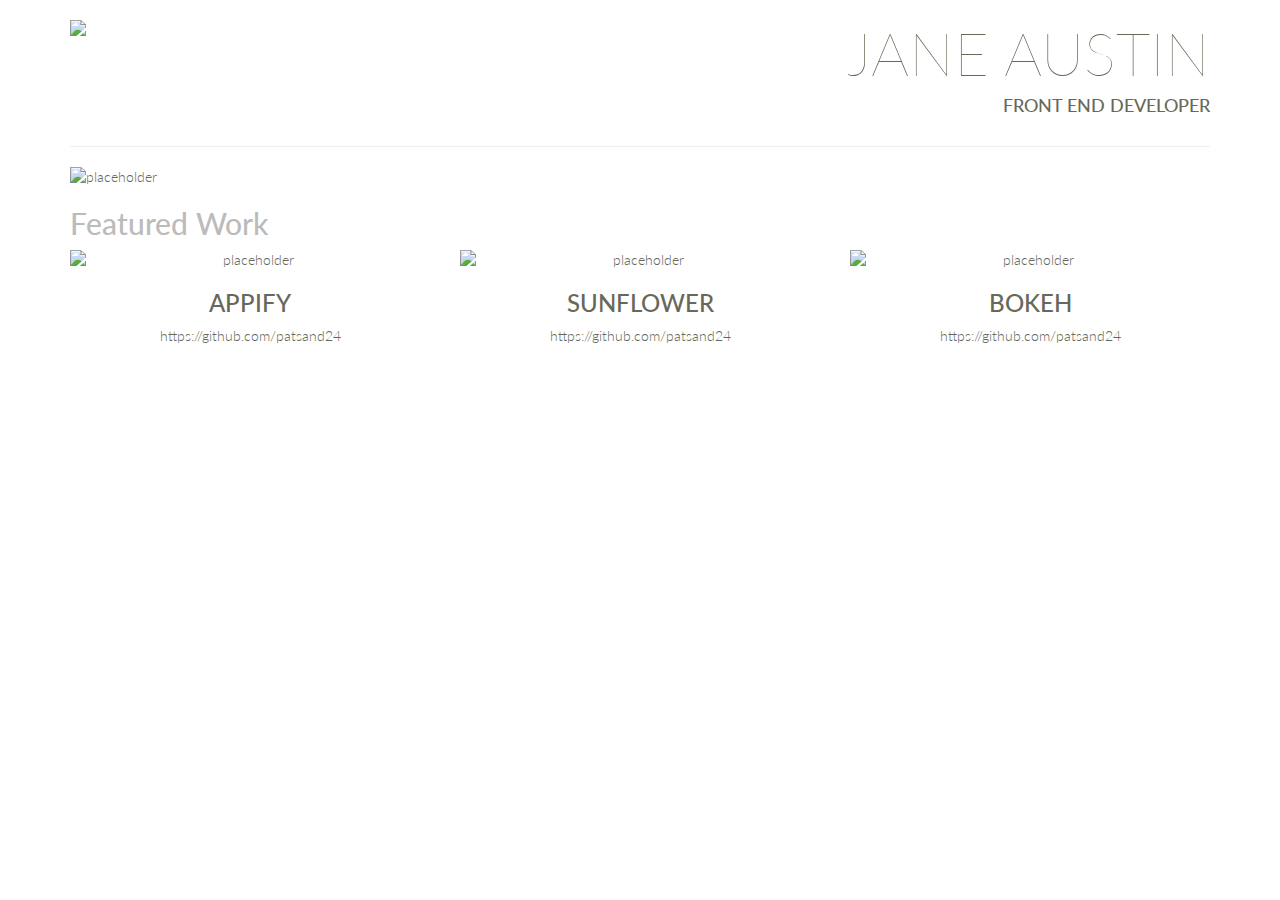
==== framework/bootstrap_example.html @ aeb4a7ff "formatted html with bootstrap css selectors" ====
<!DOCTYPE html>
<html lang="en">
<head>
  <meta charset="UTF-8">
  <meta name="viewport" content="width=device-width, initial-scale=1.0">
  <meta http-equiv="X-UA-Compatible" content="ie=edge">
  <title>Document</title>
  <link href="https://fonts.googleapis.com/css?family=Lato:100,300" rel="stylesheet">
  <link rel="stylesheet" href="css/bootstrap.min.css">
  <link rel="stylesheet" href="css/main.css">
</head>
<body>
  <div class="container">
    <div class="row">
      <div class="col-md-6">
        <img class="title-logo" src="http://placehold.it/100x100">
      </div>
      <div class="col-md-6 text-right text-uppercase">
        <h1 class="title-super text-thin">Jane Austin</h1>
        <h4>Front End Developer</h4>
      </div>
    </div>
    <div class="row">
      <div class="col-md-12">
        <hr>
      </div>
    </div>
    <div class="row">
      <div class="col-md-12">
        <img class="img-responsive" src="http://placehold.it/1140x350" alt="placeholder">
      </div>
    </div>
    <div class="row">
      <div class="col-md-12">
        <h2 class="text-muted">Featured Work</h2>
      </div>
    </div>
    <div class="row text-center">
      <div class="col-md-4">
        <img class="img-responsive" src="http://placehold.it/555x300" alt="placeholder">
        <h3 class="text-uppercase">Appify</h3>
        <p>https://github.com/patsand24</p>
      </div>
      <div class="col-md-4">
        <img class="img-responsive" src="http://placehold.it/555x300" alt="placeholder">
        <h3 class="text-uppercase">Sunflower</h3>
        <p>https://github.com/patsand24</p>
      </div>
      <div class="col-md-4">
        <img class="img-responsive" src="http://placehold.it/555x300" alt="placeholder">
        <h3 class="text-uppercase">Bokeh</h3>
        <p>https://github.com/patsand24</p>
      </div>
    </div>
  </div>

</body>
</html>
---- framework/css/main.css ----
body {
  font-family: 'Lato', sans-serif;
  color: #676858;
  font-weight: 300;
}

.text-muted {
  color: #BCBBBB;
}

.text-thin {
  font-weight: 100;
}

.title-super {
  font-size: 60px;
}

.title-logo {
  margin-top: 20px;
}
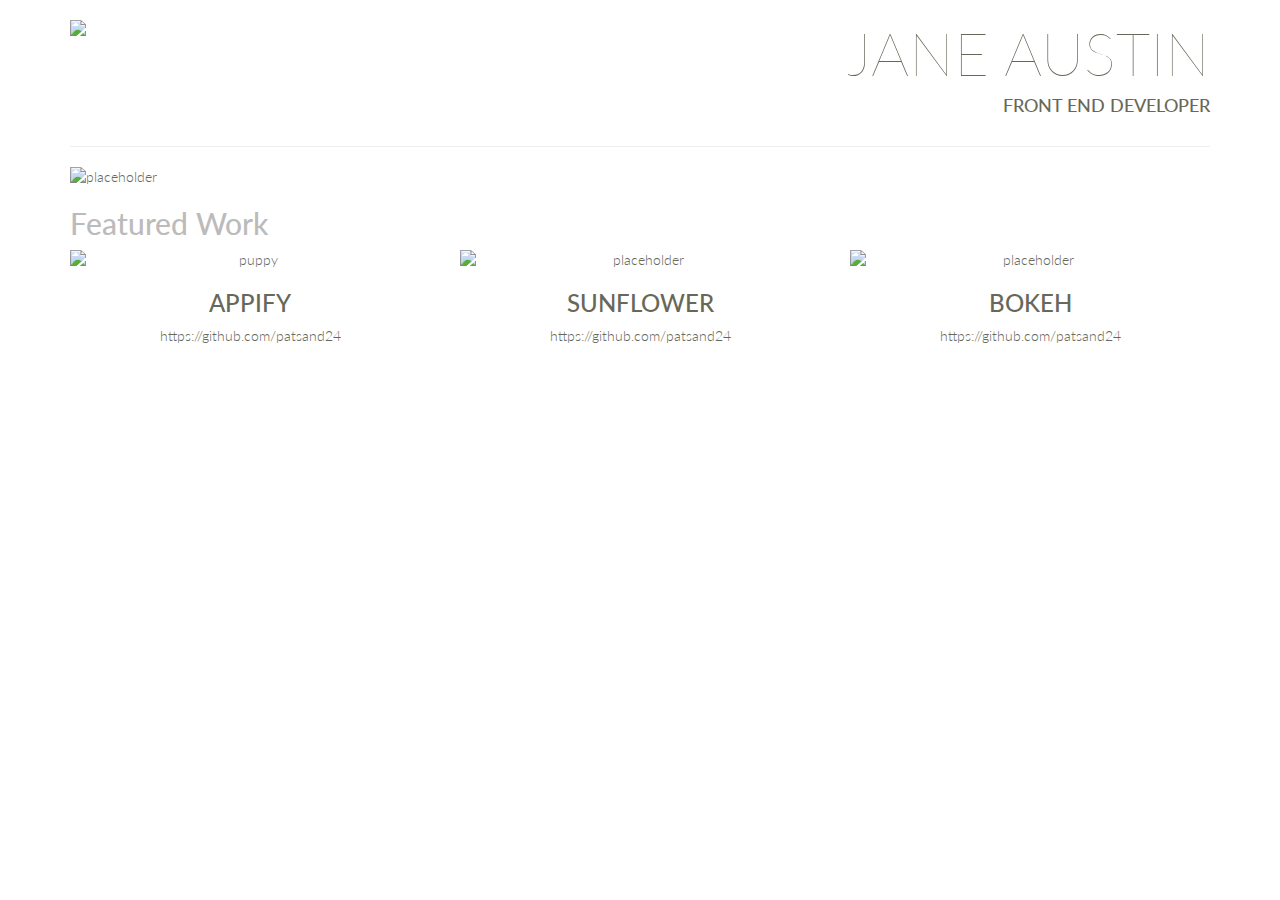
==== commit 22e4e65e: "added hover to modal in html file" ====
--- a/framework/bootstrap_example.html
+++ b/framework/bootstrap_example.html
@@ -8,6 +8,8 @@
   <link href="https://fonts.googleapis.com/css?family=Lato:100,300" rel="stylesheet">
   <link rel="stylesheet" href="css/bootstrap.min.css">
   <link rel="stylesheet" href="css/main.css">
+  <script src="https://cdnjs.cloudflare.com/ajax/libs/jquery/3.1.1/jquery.min.js"></script>
+  <script type="text/javascript" src="javascript/bootstrap.min.js"></script>
 </head>
 <body>
   <div class="container">
@@ -37,22 +39,73 @@
     </div>
     <div class="row text-center">
       <div class="col-md-4">
-        <img class="img-responsive" src="http://placehold.it/555x300" alt="placeholder">
+        <img class="img-responsive imgbox" src="https://res.cloudinary.com/www-vetclass-nl/image/upload/t_detail_page/v1/pages/d5588f859664407eab2b791593e8629d.jpg" alt="puppy" data-toggle="modal" data-target="#project1">
         <h3 class="text-uppercase">Appify</h3>
         <p>https://github.com/patsand24</p>
       </div>
       <div class="col-md-4">
-        <img class="img-responsive" src="http://placehold.it/555x300" alt="placeholder">
+        <img class="img-responsive" src="http://placehold.it/555x300" alt="placeholder" data-toggle="modal" data-target="#project2">
         <h3 class="text-uppercase">Sunflower</h3>
         <p>https://github.com/patsand24</p>
       </div>
       <div class="col-md-4">
-        <img class="img-responsive" src="http://placehold.it/555x300" alt="placeholder">
+        <img class="img-responsive" src="http://placehold.it/555x300" alt="placeholder" data-toggle="modal" data-target="#project3">
         <h3 class="text-uppercase">Bokeh</h3>
         <p>https://github.com/patsand24</p>
       </div>
     </div>
   </div>
 
+  <!-- Modal -->
+   <div class="modal fade" id="project1" tabindex="-1" role="dialog" aria-labelledby="myModalLabel" aria-hidden="true">
+       <div class="modal-dialog">
+           <div class="modal-content">
+               <div class="modal-header">
+                   <h4 class="modal-title" id="myModalLabel">Favorite App Page</h4>
+               </div>
+               <div class="modal-body">
+                   <img class="img-responsive" src="https://res.cloudinary.com/www-vetclass-nl/image/upload/t_detail_page/v1/pages/d5588f859664407eab2b791593e8629d.jpg" alt="puppy">
+                   This was my first project in this class. I learned a lot about HTML and CSS.
+               </div>
+               <div class="modal-footer">
+                   <button type="button" class="btn btn-default" data-dismiss="modal">Close</button>
+               </div>
+           </div>
+       </div>
+   </div>
+   <!-- Modal -->
+    <div class="modal fade" id="project2" tabindex="-1" role="dialog" aria-labelledby="myModalLabel" aria-hidden="true">
+        <div class="modal-dialog">
+            <div class="modal-content">
+                <div class="modal-header">
+                    <h4 class="modal-title" id="myModalLabel">Favorite App Page</h4>
+                </div>
+                <div class="modal-body">
+                    <img class="img-responsive" src="http://placehold.it/555x300" alt="placeholder">
+                    This was my first project in this class. I learned a lot about HTML and CSS.
+                </div>
+                <div class="modal-footer">
+                    <button type="button" class="btn btn-default" data-dismiss="modal">Close</button>
+                </div>
+            </div>
+        </div>
+    </div>
+    <!-- Modal -->
+     <div class="modal fade" id="project3" tabindex="-1" role="dialog" aria-labelledby="myModalLabel" aria-hidden="true">
+         <div class="modal-dialog">
+             <div class="modal-content">
+                 <div class="modal-header">
+                     <h4 class="modal-title" id="myModalLabel">Favorite App Page</h4>
+                 </div>
+                 <div class="modal-body">
+                     <img class="img-responsive" src="http://placehold.it/555x300" alt="placeholder">
+                     This was my first project in this class. I learned a lot about HTML and CSS.
+                 </div>
+                 <div class="modal-footer">
+                     <button type="button" class="btn btn-default" data-dismiss="modal">Close</button>
+                 </div>
+             </div>
+         </div>
+     </div>
 </body>
 </html>
--- a/framework/css/main.css
+++ b/framework/css/main.css
@@ -19,3 +19,6 @@
 .title-logo {
   margin-top: 20px;
 }
+
+.imgbox:hover { opacity: 0.3; 
+  filter: alpha(opacity=30);
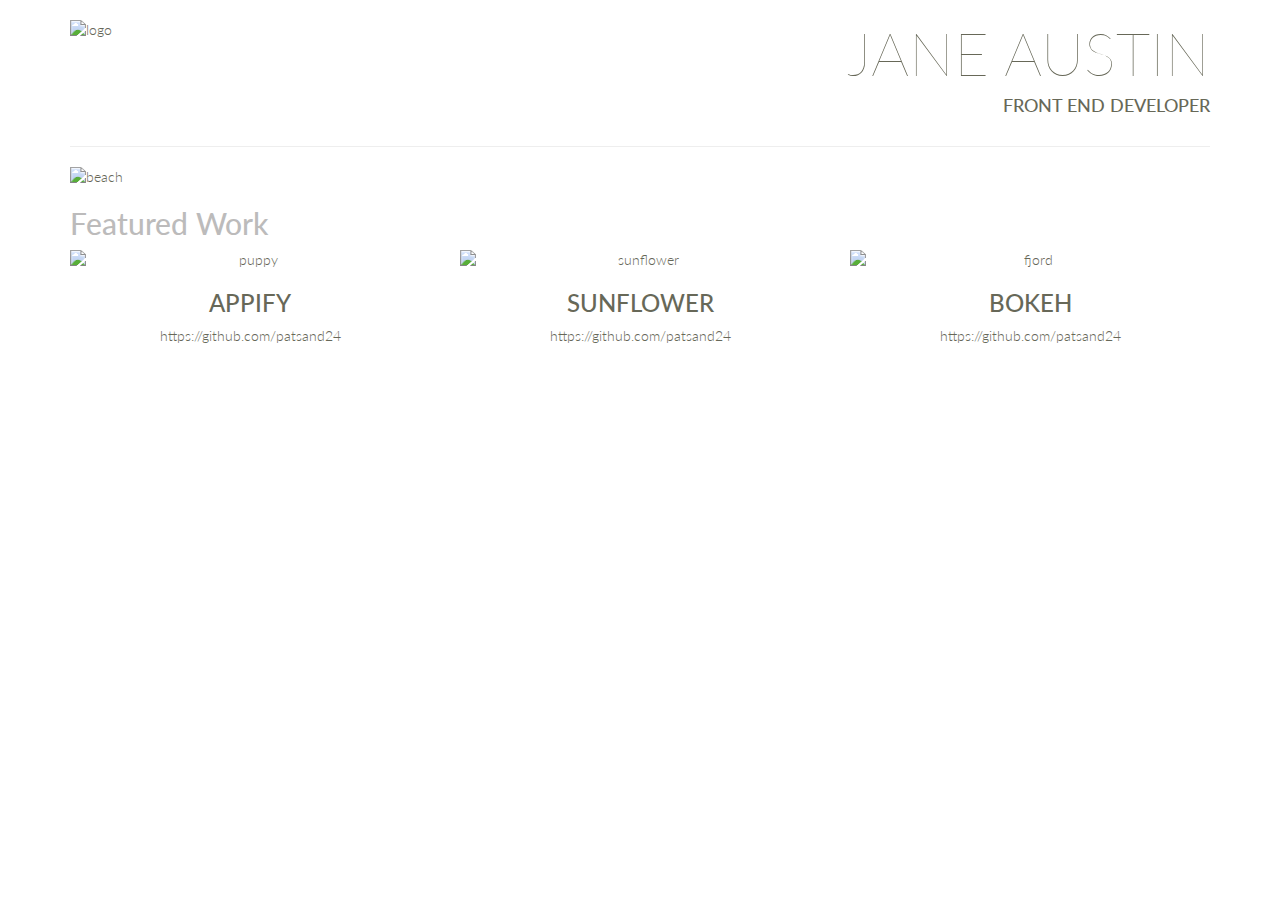
==== commit e0b30594: "replaced placeholders with images in html" ====
--- a/framework/bootstrap_example.html
+++ b/framework/bootstrap_example.html
@@ -15,7 +15,7 @@
   <div class="container">
     <div class="row">
       <div class="col-md-6">
-        <img class="title-logo" src="http://placehold.it/100x100">
+        <img class="title-logo" src="http://c6.la4.download.9appsinstall.com:7080/group1/M01/9E/6C/qYYBAFgpYz-ATPfMAAAIQ0fNInQ111.png" alt="logo">
       </div>
       <div class="col-md-6 text-right text-uppercase">
         <h1 class="title-super text-thin">Jane Austin</h1>
@@ -29,7 +29,7 @@
     </div>
     <div class="row">
       <div class="col-md-12">
-        <img class="img-responsive" src="http://placehold.it/1140x350" alt="placeholder">
+        <img class="img-responsive" src="https://i2.wp.com/www.pbod.org/wp-content/uploads/2013/07/Palm_Beach_Florida_Outpatient_Detox_Program_3.jpg?resize=1140%2C350" alt="beach">
       </div>
     </div>
     <div class="row">
@@ -44,12 +44,12 @@
         <p>https://github.com/patsand24</p>
       </div>
       <div class="col-md-4">
-        <img class="img-responsive" src="http://placehold.it/555x300" alt="placeholder" data-toggle="modal" data-target="#project2">
+        <img class="img-responsive" src="https://drscdn.500px.org/photo/48611784/q%3D80_h%3D300/072ef5f89a630dc79b40c1489d1ea3bf" alt="sunflower" data-toggle="modal" data-target="#project2">
         <h3 class="text-uppercase">Sunflower</h3>
         <p>https://github.com/patsand24</p>
       </div>
       <div class="col-md-4">
-        <img class="img-responsive" src="http://placehold.it/555x300" alt="placeholder" data-toggle="modal" data-target="#project3">
+        <img class="img-responsive" src="https://drscdn.500px.org/photo/183992833/q%3D80_h%3D300/29a31d3ae4f94bc040c3428f37f0e294" alt="fjord" data-toggle="modal" data-target="#project3">
         <h3 class="text-uppercase">Bokeh</h3>
         <p>https://github.com/patsand24</p>
       </div>
@@ -81,7 +81,7 @@
                     <h4 class="modal-title" id="myModalLabel">Favorite App Page</h4>
                 </div>
                 <div class="modal-body">
-                    <img class="img-responsive" src="http://placehold.it/555x300" alt="placeholder">
+                    <img class="img-responsive" src="https://drscdn.500px.org/photo/48611784/q%3D80_h%3D300/072ef5f89a630dc79b40c1489d1ea3bf" alt="sunflower">
                     This was my first project in this class. I learned a lot about HTML and CSS.
                 </div>
                 <div class="modal-footer">
@@ -98,7 +98,7 @@
                      <h4 class="modal-title" id="myModalLabel">Favorite App Page</h4>
                  </div>
                  <div class="modal-body">
-                     <img class="img-responsive" src="http://placehold.it/555x300" alt="placeholder">
+                     <img class="img-responsive" src="https://drscdn.500px.org/photo/183992833/q%3D80_h%3D300/29a31d3ae4f94bc040c3428f37f0e294" alt="fjord">
                      This was my first project in this class. I learned a lot about HTML and CSS.
                  </div>
                  <div class="modal-footer">
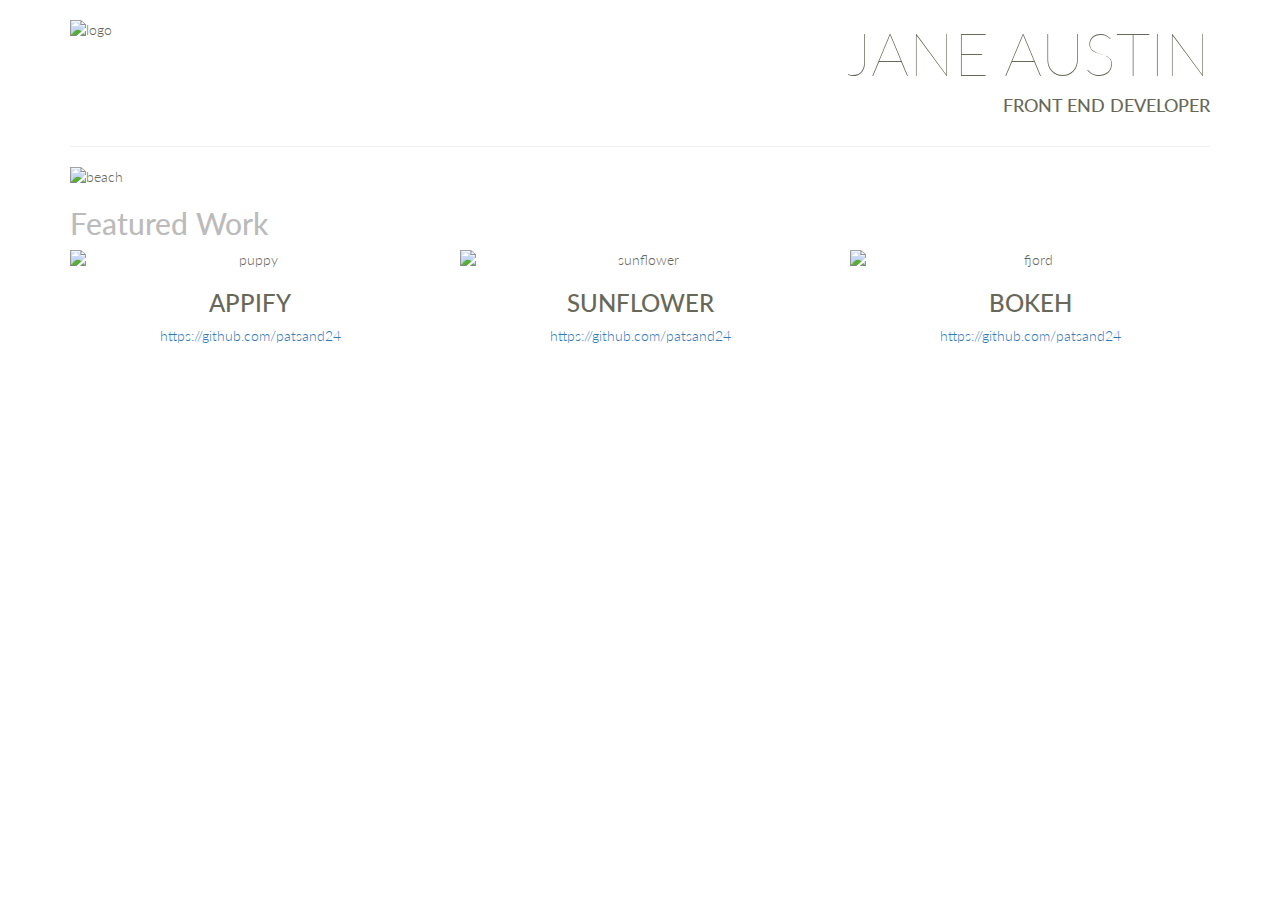
==== commit efd11bad: "replaced link placeholders with working links" ====
--- a/framework/bootstrap_example.html
+++ b/framework/bootstrap_example.html
@@ -41,17 +41,17 @@
       <div class="col-md-4">
         <img class="img-responsive imgbox" src="https://res.cloudinary.com/www-vetclass-nl/image/upload/t_detail_page/v1/pages/d5588f859664407eab2b791593e8629d.jpg" alt="puppy" data-toggle="modal" data-target="#project1">
         <h3 class="text-uppercase">Appify</h3>
-        <p>https://github.com/patsand24</p>
+        <a href="https://github.com/patsand24">https://github.com/patsand24</a>
       </div>
       <div class="col-md-4">
-        <img class="img-responsive" src="https://drscdn.500px.org/photo/48611784/q%3D80_h%3D300/072ef5f89a630dc79b40c1489d1ea3bf" alt="sunflower" data-toggle="modal" data-target="#project2">
+        <img class="img-responsive imgbox" src="https://drscdn.500px.org/photo/48611784/q%3D80_h%3D300/072ef5f89a630dc79b40c1489d1ea3bf" alt="sunflower" data-toggle="modal" data-target="#project2">
         <h3 class="text-uppercase">Sunflower</h3>
-        <p>https://github.com/patsand24</p>
+        <a href="https://github.com/patsand24">https://github.com/patsand24</a>
       </div>
       <div class="col-md-4">
-        <img class="img-responsive" src="https://drscdn.500px.org/photo/183992833/q%3D80_h%3D300/29a31d3ae4f94bc040c3428f37f0e294" alt="fjord" data-toggle="modal" data-target="#project3">
+        <img class="img-responsive imgbox" src="https://drscdn.500px.org/photo/183992833/q%3D80_h%3D300/29a31d3ae4f94bc040c3428f37f0e294" alt="fjord" data-toggle="modal" data-target="#project3">
         <h3 class="text-uppercase">Bokeh</h3>
-        <p>https://github.com/patsand24</p>
+        <a href="https://github.com/patsand24">https://github.com/patsand24</a>
       </div>
     </div>
   </div>
--- a/framework/css/main.css
+++ b/framework/css/main.css
@@ -20,5 +20,10 @@
   margin-top: 20px;
 }
 
-.imgbox:hover { opacity: 0.3; 
+.imgbox:hover { opacity: 0.3;
   filter: alpha(opacity=30);
+}
+
+a {
+  padding-bottom: 20px;
+}
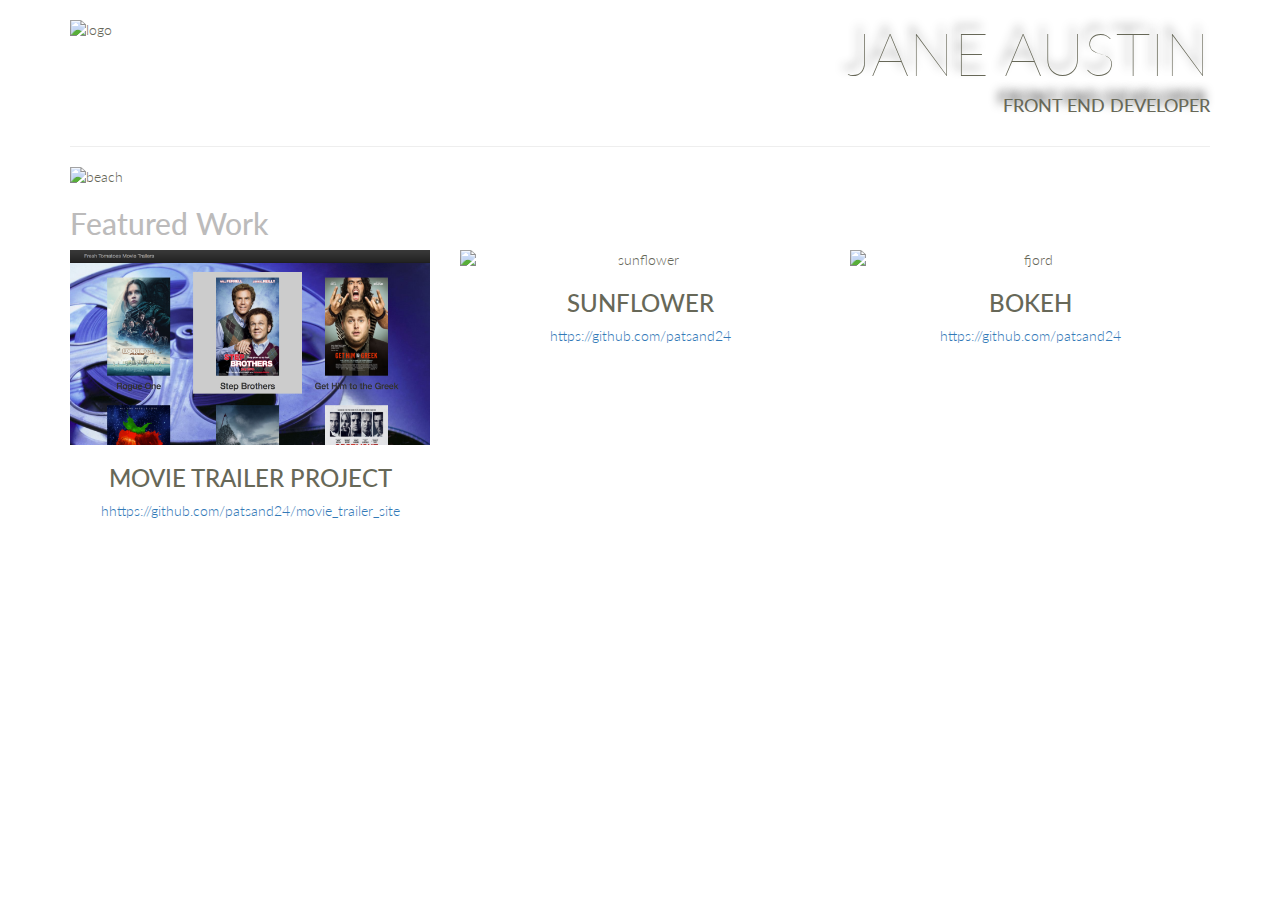
==== commit d1d28f98: "added img gallery and updated link to proper github page" ====
--- a/framework/bootstrap_example.html
+++ b/framework/bootstrap_example.html
@@ -17,7 +17,7 @@
       <div class="col-md-6">
         <img class="title-logo" src="http://c6.la4.download.9appsinstall.com:7080/group1/M01/9E/6C/qYYBAFgpYz-ATPfMAAAIQ0fNInQ111.png" alt="logo">
       </div>
-      <div class="col-md-6 text-right text-uppercase">
+      <div id="heading" class="col-md-6 text-right text-uppercase">
         <h1 class="title-super text-thin">Jane Austin</h1>
         <h4>Front End Developer</h4>
       </div>
@@ -39,9 +39,9 @@
     </div>
     <div class="row text-center">
       <div class="col-md-4">
-        <img class="img-responsive imgbox" src="https://res.cloudinary.com/www-vetclass-nl/image/upload/t_detail_page/v1/pages/d5588f859664407eab2b791593e8629d.jpg" alt="puppy" data-toggle="modal" data-target="#project1">
-        <h3 class="text-uppercase">Appify</h3>
-        <a href="https://github.com/patsand24">https://github.com/patsand24</a>
+        <img class="img-responsive imgbox" src="img/project1.png" alt="movie_trailer_project" data-toggle="modal" data-target="#project1">
+        <h3 class="text-uppercase">Movie Trailer Project</h3>
+        <a href="https://github.com/patsand24/movie_trailer_site">hhttps://github.com/patsand24/movie_trailer_site</a>
       </div>
       <div class="col-md-4">
         <img class="img-responsive imgbox" src="https://drscdn.500px.org/photo/48611784/q%3D80_h%3D300/072ef5f89a630dc79b40c1489d1ea3bf" alt="sunflower" data-toggle="modal" data-target="#project2">
@@ -64,8 +64,8 @@
                    <h4 class="modal-title" id="myModalLabel">Favorite App Page</h4>
                </div>
                <div class="modal-body">
-                   <img class="img-responsive" src="https://res.cloudinary.com/www-vetclass-nl/image/upload/t_detail_page/v1/pages/d5588f859664407eab2b791593e8629d.jpg" alt="puppy">
-                   This was my first project in this class. I learned a lot about HTML and CSS.
+                   <img class="img-responsive" src="img/project1.png" alt="movie_trailer_project">
+                   This was my first project in this class. I learned how to use python to create a static web page allowing visitors to browse movies and watch their trailers..
                </div>
                <div class="modal-footer">
                    <button type="button" class="btn btn-default" data-dismiss="modal">Close</button>
--- a/framework/css/main.css
+++ b/framework/css/main.css
@@ -27,3 +27,11 @@
 a {
   padding-bottom: 20px;
 }
+
+a:active {
+  color: violet;
+}
+
+#heading {
+  text-shadow: -5px -8px 10px #222;
+}
